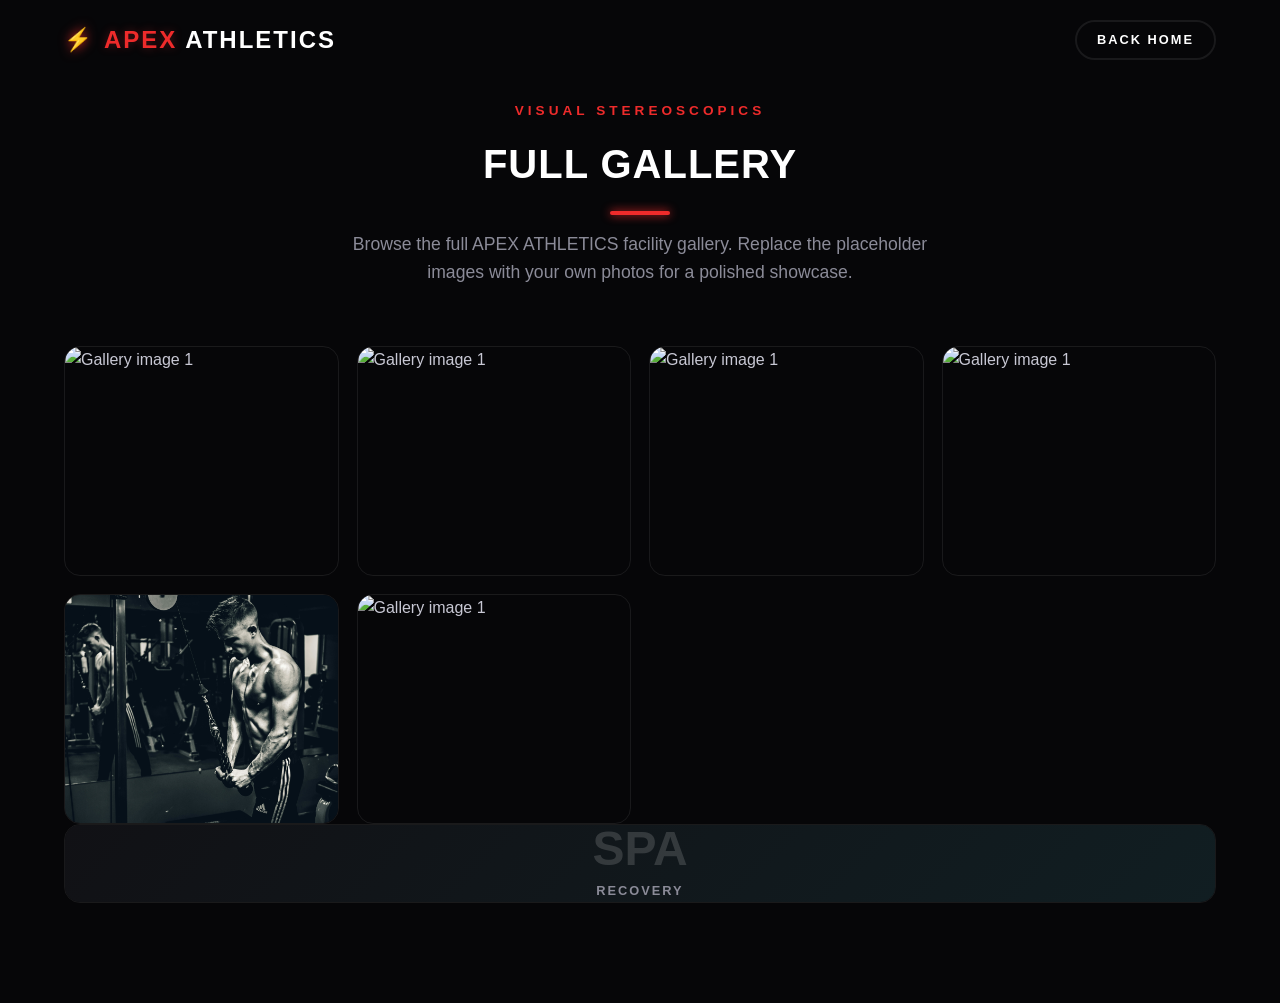
==== gallery.html @ 524a1953 "Add all project files to GitHub repo" ====
<!DOCTYPE html>
<html lang="en">
<head>
    <meta charset="UTF-8">
    <meta name="viewport" content="width=device-width, initial-scale=1.0">
    <title>APEX ATHLETICS | Gallery</title>
    <link rel="stylesheet" href="styles.css">
    <link rel="icon" type="image/png" sizes="32x32" href="assets/favicon.png">
    <link rel="icon" type="image/png" sizes="16x16" href="assets/favicon-16x16.png">
    <link rel="apple-touch-icon" href="assets/apple-touch-icon.png">
    <meta name="theme-color" content="#060608">
</head>
<body>
    <header class="main-header">
        <div class="container header-container">
            <a href="index.html" class="logo">
                <img src="assets/logo-square.png" alt="APEX ATHLETICS Logo" class="logo-img" onerror="this.style.display='none'">
                <span class="logo-icon">⚡</span>
                <span class="logo-text"><span class="logo-accent">APEX</span> ATHLETICS</span>
            </a>
            <div class="header-actions">
                <a href="index.html" class="btn btn-secondary btn-nav-cta">Back Home</a>
            </div>
        </div>
    </header>

    <main class="section gallery-section">
        <div class="container">
            <div class="section-header text-center">
                <span class="section-subtitle">VISUAL STEREOSCOPICS</span>
                <h1 class="section-title">FULL GALLERY</h1>
                <div class="title-bar"></div>
                <p class="section-desc">Browse the full APEX ATHLETICS facility gallery. Replace the placeholder images with your own photos for a polished showcase.</p>
            </div>

            <div class="gallery-preview-grid">
                <div class="gp-item scroll-reveal">
                    <img src="https://imgmediagumlet.lbb.in/media/2024/12/6769448b93355364d0389238_1734952075537.jpg" alt="Gallery image 1" class="gallery-img">
                    
                </div>
                <div class="gp-item scroll-reveal">
                    <img src="https://imgmediagumlet.lbb.in/media/2024/12/6769448b93355364d0389238_1734952075537.jpg" alt="Gallery image 1" class="gallery-img">
                    
                </div>
                <div class="gp-item scroll-reveal">
                    <img src="https://imgmediagumlet.lbb.in/media/2024/12/6769448b93355364d0389238_1734952075537.jpg" alt="Gallery image 1" class="gallery-img">
                    
                </div>
                <div class="gp-item scroll-reveal">
                    <img src="https://imgmediagumlet.lbb.in/media/2024/12/6769448b93355364d0389238_1734952075537.jpg" alt="Gallery image 1" class="gallery-img">
                    
                </div>

                <div class="gp-item gp-tall scroll-reveal">
                    <img src="daniel-apodaca-WdoQio6HPVA-unsplash.jpg" alt="Gallery image 2" class="gallery-img">
                    <div class="gallery-overlay">
                        <span class="gallery-cat">Strength Zone</span>
                        <h4 class="gallery-title">Iron Sanctuary</h4>
                    </div>
                </div>
                <!-- <div class="gp-item scroll-reveal">
                    <div class="gallery-graphic-fallback fitness-bg-gradient-1">
                        <div class="fallback-icon-text">
                            <span class="large-num">24/7</span>
                            <span>ACCESS</span>
                        </div>
                    </div> -->
                    <div class="gp-item scroll-reveal">
                    <img src="1" alt="Gallery image 1" class="gallery-img">
                    
                </div>
                    <div class="gallery-overlay">
                        <span class="gallery-cat">Cardio</span>
                        <h4 class="gallery-title">Endurance Deck</h4>
                    </div>
                </div>
                <div class="gp-item scroll-reveal">
                    <div class="gallery-graphic-fallback fitness-bg-gradient-2">
                        <div class="fallback-icon-text">
                            <span class="large-num">SPA</span>
                            <span>RECOVERY</span>
                        </div>
                    </div>
                    <div class="gallery-overlay">
                        <span class="gallery-cat">Recovery</span>
                        <h4 class="gallery-title">Cryo & Sauna</h4>
                    </div>
                </div>
            </div>
        </div>
    </main>

    <script src="script.js"></script>
</body>
</html>
---- styles.css ----
/* ==========================================================================
   APEX ATHLETICS - DESIGN SYSTEM & CSS VARIABLES
   ========================================================================== */

/* ---- DARK THEME (default) ---- */
:root {
    --font-heading: 'Montserrat', sans-serif;
    --font-body: 'Outfit', sans-serif;

    /* Brand accent (edit these two lines to retheme everything) */
    --primary-h: 0;
    --primary-s: 85%;
    --primary-l: 55%;
    --primary-color:  hsl(var(--primary-h), var(--primary-s), var(--primary-l));
    --primary-hover:  hsl(var(--primary-h), var(--primary-s), 45%);
    --primary-glow:   hsla(var(--primary-h), var(--primary-s), var(--primary-l), 0.35);

    --accent-color: hsl(45, 100%, 50%);

    /* Dark theme surfaces */
    --bg-main:        #060608;
    --bg-section-alt: #0b0b0e;
    --bg-card:        #111115;
    --bg-card-glass:  rgba(17, 17, 21, 0.75);
    --bg-nav:         rgba(6, 6, 8, 0.88);
    --border-color:   rgba(255, 255, 255, 0.08);
    --border-hover:   rgba(255, 56, 56, 0.3);

    /* Dark theme text */
    --text-primary:   #ffffff;
    --text-secondary: #c8c8d4;
    --text-muted:     #8b8b98;
    --text-dark:      #1e1e24;
    /* Legacy aliases kept for compatibility */
    --text-white:     var(--text-primary);
    --text-light:     var(--text-secondary);

    /* WhatsApp */
    --whatsapp-green: #25d366;
    --whatsapp-glow:  rgba(37, 211, 102, 0.35);

    /* Nav pill highlight */
    --nav-pill-bg:    rgba(255, 56, 56, 0.12);
    --nav-pill-text:  var(--primary-color);

    /* Layout tokens */
    --container-width:   1200px;
    --border-radius-lg:  16px;
    --border-radius-md:  8px;
    --border-radius-sm:  4px;
    --transition-smooth: all 0.4s cubic-bezier(0.25, 0.8, 0.25, 1);
    --transition-fast:   all 0.2s ease;
}

/* ---- LIGHT THEME ---- */
body.light-theme {
    --bg-main:        #f5f5f7;
    --bg-section-alt: #ececf0;
    --bg-card:        #ffffff;
    --bg-card-glass:  rgba(255, 255, 255, 0.85);
    --bg-nav:         rgba(245, 245, 247, 0.92);
    --border-color:   rgba(0, 0, 0, 0.09);
    --border-hover:   rgba(255, 56, 56, 0.35);

    --text-primary:   #0d0d14;
    --text-secondary: #2e2e3a;
    --text-muted:     #6b6b7e;
    --text-white:     #0d0d14;
    --text-light:     #2e2e3a;

    --nav-pill-bg:    rgba(255, 56, 56, 0.09);
    --nav-pill-text:  var(--primary-color);
}

/* ==========================================================================
   RESET & BASE STYLES
   ========================================================================== */
*, *::before, *::after {
    box-sizing: border-box;
    margin: 0;
    padding: 0;
}

html {
    scroll-behavior: smooth;
    font-size: 16px;
    background-color: var(--bg-main);
    color: var(--text-secondary);
    font-family: var(--font-body);
    transition: background-color 0.35s ease, color 0.35s ease;
}

body {
    overflow-x: hidden;
    line-height: 1.6;
}

a {
    color: inherit;
    text-decoration: none;
    transition: var(--transition-fast);
}

ul {
    list-style: none;
}

img, video {
    max-width: 100%;
    height: auto;
    display: block;
}

/* Scrollbar customization */
::-webkit-scrollbar {
    width: 10px;
}
::-webkit-scrollbar-track {
    background: var(--bg-main);
}
::-webkit-scrollbar-thumb {
    background: #22222a;
    border-radius: 5px;
    border: 2px solid var(--bg-main);
}
::-webkit-scrollbar-thumb:hover {
    background: var(--primary-color);
}

/* ==========================================================================
   REUSABLE UTILITIES & LAYOUTS
   ========================================================================== */
.container {
    width: 90%;
    max-width: var(--container-width);
    margin: 0 auto;
}

.section {
    padding: 100px 0;
    position: relative;
}

.section-header {
    margin-bottom: 60px;
}

.text-center {
    text-align: center;
}

.section-subtitle {
    font-family: var(--font-heading);
    font-size: 0.85rem;
    font-weight: 700;
    color: var(--primary-color);
    letter-spacing: 4px;
    text-transform: uppercase;
    display: block;
    margin-bottom: 10px;
}

.section-title {
    font-family: var(--font-heading);
    font-size: 2.5rem;
    font-weight: 800;
    color: var(--text-primary);
    text-transform: uppercase;
    letter-spacing: 1px;
}

.title-bar {
    width: 60px;
    height: 4px;
    background-color: var(--primary-color);
    margin: 15px auto;
    border-radius: var(--border-radius-sm);
    box-shadow: 0 0 10px var(--primary-color);
}

.section-desc {
    color: var(--text-muted);
    font-size: 1.1rem;
    max-width: 600px;
    margin: 0 auto;
}

.text-glow {
    color: var(--text-white);
    text-shadow: 0 0 15px var(--primary-glow);
    background: linear-gradient(90deg, #fff, var(--primary-color));
    -webkit-background-clip: text;
    -webkit-text-fill-color: transparent;
}

/* ==========================================================================
   BUTTONS & ANIMATION SYSTEM
   ========================================================================== */
.btn {
    display: inline-flex;
    align-items: center;
    justify-content: center;
    padding: 14px 32px;
    font-family: var(--font-heading);
    font-size: 0.9rem;
    font-weight: 700;
    text-transform: uppercase;
    letter-spacing: 2px;
    border-radius: var(--border-radius-sm);
    border: 2px solid transparent;
    cursor: pointer;
    position: relative;
    overflow: hidden;
    transition: var(--transition-smooth);
}

/* Primary Button Design */
.btn-primary {
    background: var(--primary-color);
    color: var(--text-white);
    border-color: var(--primary-color);
}

.btn-primary::before {
    content: '';
    position: absolute;
    top: 0;
    left: -100%;
    width: 100%;
    height: 100%;
    background: linear-gradient(90deg, transparent, rgba(255, 255, 255, 0.25), transparent);
    transition: var(--transition-smooth);
}

.btn-primary:hover::before {
    left: 100%;
    transition: 0.6s ease-in-out;
}

.btn-primary:hover {
    background: transparent;
    color: var(--primary-color);
    border-color: var(--primary-color);
    transform: translateY(-3px);
    box-shadow: 0 10px 20px rgba(255, 56, 56, 0.2);
}

/* Glowing Pulsate Animation Button */
.btn-glow {
    animation: button-pulse 2s infinite alternate;
}

@keyframes button-pulse {
    0% {
        box-shadow: 0 0 5px var(--primary-glow);
    }
    100% {
        box-shadow: 0 0 20px var(--primary-glow);
    }
}

.btn-glow:hover {
    animation: none;
    box-shadow: 0 0 25px var(--primary-color);
}

/* Secondary Button Design */
.btn-secondary {
    background: transparent;
    color: var(--text-white);
    border-color: var(--border-color);
}

.btn-secondary:hover {
    border-color: var(--primary-color);
    background-color: rgba(255, 56, 56, 0.05);
    color: var(--primary-color);
    transform: translateY(-3px);
}

/* WhatsApp Enquiry Button */
.btn-whatsapp {
    background: var(--whatsapp-green);
    color: var(--text-white);
    border-color: var(--whatsapp-green);
    width: 100%;
    box-shadow: 0 4px 12px rgba(37, 211, 102, 0.2);
}

.whatsapp-icon {
    width: 20px;
    height: 20px;
    margin-right: 10px;
    transition: transform 0.3s ease;
}

.btn-whatsapp:hover {
    background: transparent;
    color: var(--whatsapp-green);
    border-color: var(--whatsapp-green);
    transform: translateY(-3px);
    box-shadow: 0 8px 20px var(--whatsapp-glow);
}

.btn-whatsapp:hover .whatsapp-icon {
    transform: scale(1.2) rotate(15deg);
}

/* WhatsApp Button Pulsing highlight for Standard/Premium Card */
.btn-whatsapp-glow {
    position: relative;
}

.btn-whatsapp-glow::after {
    content: '';
    position: absolute;
    top: -2px;
    left: -2px;
    right: -2px;
    bottom: -2px;
    border: 2px solid var(--whatsapp-green);
    border-radius: var(--border-radius-sm);
    animation: whatsapp-ping 1.5s infinite ease-in-out;
    opacity: 0;
    pointer-events: none;
}

@keyframes whatsapp-ping {
    0% {
        transform: scale(1);
        opacity: 0.8;
    }
    100% {
        transform: scale(1.05, 1.15);
        opacity: 0;
    }
}

/* Submit Button Arrow Slide Effect */
.btn-submit {
    gap: 10px;
}

.submit-arrow {
    width: 18px;
    height: 18px;
    transition: transform 0.3s ease;
}

.btn-submit:hover .submit-arrow {
    transform: translateX(6px);
}

/* Scroll reveal class animations */
.scroll-reveal {
    opacity: 0;
    transform: translateY(40px);
    transition: opacity 0.8s ease, transform 0.8s ease;
}

.scroll-reveal.active {
    opacity: 1;
    transform: translateY(0);
}

/* ==========================================================================
   HEADER NAVIGATION — Redesigned
   ========================================================================== */
.main-header {
    position: fixed;
    top: 0; left: 0;
    width: 100%;
    z-index: 1000;
    padding: 14px 0;
    transition: var(--transition-smooth);
    background-color: transparent;
}

.main-header.scrolled {
    background-color: var(--bg-nav);
    backdrop-filter: blur(18px);
    -webkit-backdrop-filter: blur(18px);
    border-bottom: 1px solid var(--border-color);
    box-shadow: 0 4px 30px rgba(0,0,0,0.2);
    padding: 10px 0;
}

.header-container {
    display: flex;
    align-items: center;
    justify-content: space-between;
    gap: 16px;
}

/* --- Logo --- */
.logo {
    display: flex;
    align-items: center;
    gap: 10px;
    font-family: var(--font-heading);
    font-size: 1.3rem;
    font-weight: 800;
    color: var(--text-primary);
    letter-spacing: 1.5px;
    text-decoration: none;
    flex-shrink: 0;
}

.logo-img {
    width: 2.8rem;
    height: 2.8rem;
    object-fit: contain;
    border-radius: 0.8rem;
    background: rgba(255,255,255,0.04);
    border: 1px solid rgba(255,255,255,0.1);
    box-shadow: 0 12px 35px rgba(0, 0, 0, 0.18);
    padding: 0.3rem;
}

.logo-icon {
    font-size: 1.4rem;
    line-height: 1;
    filter: drop-shadow(0 0 6px var(--primary-color));
}

.logo-text {
    font-family: var(--font-heading);
    font-weight: 800;
    letter-spacing: 2px;
}

.logo-accent {
    color: var(--primary-color);
}

/* --- Nav List --- */
.nav-list {
    display: flex;
    align-items: center;
    gap: 4px;
    list-style: none;
}

.nav-link {
    font-family: var(--font-heading);
    font-size: 0.78rem;
    font-weight: 600;
    text-transform: uppercase;
    letter-spacing: 1px;
    color: var(--text-muted);
    padding: 7px 13px;
    border-radius: 20px;
    position: relative;
    transition: color 0.25s ease, background-color 0.25s ease;
}

.nav-link:hover {
    color: var(--text-primary);
    background-color: var(--border-color);
}

.nav-link.active {
    color: var(--nav-pill-text);
    background-color: var(--nav-pill-bg);
    font-weight: 700;
}

/* --- Right Action Buttons --- */
.header-actions {
    display: flex;
    align-items: center;
    gap: 10px;
    flex-shrink: 0;
}

.btn-nav-cta {
    padding: 8px 20px;
    font-size: 0.78rem;
    border-radius: 20px;
}

/* --- Theme Toggle --- */
.theme-toggle {
    width: 38px;
    height: 38px;
    border-radius: 50%;
    border: 1px solid var(--border-color);
    background: var(--bg-card);
    cursor: pointer;
    display: flex;
    align-items: center;
    justify-content: center;
    font-size: 1rem;
    transition: var(--transition-fast);
    flex-shrink: 0;
    position: relative;
    overflow: hidden;
}

.theme-toggle:hover {
    border-color: var(--primary-color);
    box-shadow: 0 0 10px var(--primary-glow);
    transform: rotate(20deg);
}

/* Show correct icon based on theme */
.theme-icon { position: absolute; transition: opacity 0.2s ease, transform 0.3s ease; }
.theme-icon-dark  { opacity: 1; transform: rotate(0deg); }
.theme-icon-light { opacity: 0; transform: rotate(-90deg); }

body.light-theme .theme-icon-dark  { opacity: 0; transform: rotate(90deg); }
body.light-theme .theme-icon-light { opacity: 1; transform: rotate(0deg); }

/* --- Mobile Burger --- */
.menu-toggle {
    display: none;
    background: transparent;
    border: none;
    cursor: pointer;
    flex-direction: column;
    justify-content: space-between;
    width: 26px;
    height: 18px;
    z-index: 1001;
    padding: 0;
}

.menu-toggle .bar {
    width: 100%;
    height: 2px;
    background-color: var(--text-primary);
    border-radius: 2px;
    transition: var(--transition-fast);
    display: block;
}

/* Overlay (mobile) */
.nav-overlay {
    display: none;
    position: fixed;
    inset: 0;
    background: rgba(0,0,0,0.5);
    backdrop-filter: blur(4px);
    z-index: 998;
    opacity: 0;
    transition: opacity 0.3s ease;
}

.nav-overlay.visible {
    opacity: 1;
}
.main-header {
    position: fixed;
    top: 0;
    left: 0;
    width: 100%;
    z-index: 1000;
    padding: 20px 0;
    transition: var(--transition-smooth);
    background-color: transparent;
    border-bottom: 1px solid transparent;
}

.main-header.scrolled {
    padding: 12px 0;
    background-color: rgba(6, 6, 8, 0.85);
    backdrop-filter: blur(15px);
    border-bottom: 1px solid var(--border-color);
    box-shadow: 0 4px 30px rgba(0, 0, 0, 0.3);
}

.header-container {
    display: flex;
    align-items: center;
    justify-content: space-between;
}

.logo {
    display: flex;
    align-items: center;
    gap: 10px;
    font-family: var(--font-heading);
    font-size: 1.5rem;
    font-weight: 800;
    color: var(--text-white);
    letter-spacing: 2px;
}

.logo-accent {
    color: var(--primary-color);
    text-shadow: 0 0 10px rgba(255, 56, 56, 0.3);
}

.nav-menu ul {
    display: flex;
    gap: 30px;
}

.nav-link {
    font-family: var(--font-heading);
    font-size: 0.85rem;
    font-weight: 600;
    text-transform: uppercase;
    letter-spacing: 1px;
    color: var(--text-muted);
    padding: 8px 0;
    position: relative;
}

.nav-link::after {
    content: '';
    position: absolute;
    bottom: 0;
    left: 0;
    width: 0;
    height: 2px;
    background-color: var(--primary-color);
    transition: var(--transition-fast);
}

.nav-link:hover, .nav-link.active {
    color: var(--text-white);
}

.nav-link:hover::after, .nav-link.active::after {
    width: 100%;
}

.header-actions {
    display: flex;
    align-items: center;
    gap: 15px;
}

.btn-nav-cta {
    padding: 8px 20px;
    font-size: 0.8rem;
}

/* Mobile Menu Toggle burger button */
.menu-toggle {
    display: none;
    background: transparent;
    border: none;
    cursor: pointer;
    flex-direction: column;
    justify-content: space-between;
    width: 24px;
    height: 18px;
    z-index: 1001;
}

.menu-toggle .bar {
    width: 100%;
    height: 2px;
    background-color: var(--text-white);
    transition: var(--transition-fast);
}

/* ==========================================================================
   HERO BANNER SECTION
   ========================================================================== */
.hero-section {
    height: 100vh;
    min-height: 700px;
    display: flex;
    align-items: center;
    position: relative;
    overflow: hidden;
}

.hero-bg-wrapper {
    position: absolute;
    top: 0;
    left: 0;
    width: 100%;
    height: 100%;
    z-index: -1;
}

.hero-bg-img, .hero-bg-video {
    width: 100%;
    height: 100%;
    object-fit: cover;
    transform: scale(1.05);
    animation: zoom-slow 20s infinite alternate;
}

@keyframes zoom-slow {
    0% { transform: scale(1); }
    100% { transform: scale(1.08); }
}

.hero-overlay {
    position: absolute;
    top: 0;
    left: 0;
    width: 100%;
    height: 100%;
    background: radial-gradient(circle at center, rgba(6,6,8,0.3) 0%, rgba(6,6,8,0.9) 80%);
}

.hero-container {
    position: relative;
    z-index: 10;
}

.hero-content {
    max-width: 700px;
}

.hero-tagline {
    font-family: var(--font-heading);
    font-size: 1rem;
    font-weight: 700;
    color: var(--primary-color);
    letter-spacing: 6px;
    display: block;
    margin-bottom: 20px;
}

.hero-title {
    font-family: var(--font-heading);
    font-size: 4.5rem;
    font-weight: 900;
    line-height: 1.1;
    color: var(--text-white);
    margin-bottom: 25px;
    letter-spacing: -1px;
}

.hero-description {
    font-size: 1.2rem;
    color: var(--text-muted);
    margin-bottom: 40px;
    line-height: 1.7;
    max-width: 600px;
}

.hero-ctas {
    display: flex;
    gap: 20px;
}

/* Mouse Scroll Down Animation */
.scroll-indicator {
    position: absolute;
    bottom: 40px;
    left: 50%;
    transform: translateX(-50%);
    display: flex;
    flex-direction: column;
    align-items: center;
    gap: 10px;
    color: var(--text-muted);
    font-size: 0.75rem;
    font-family: var(--font-heading);
    letter-spacing: 2px;
    text-transform: uppercase;
    cursor: pointer;
    transition: var(--transition-fast);
}

.scroll-indicator:hover {
    color: var(--text-white);
}

.scroll-indicator .mouse {
    width: 24px;
    height: 40px;
    border: 2px solid var(--text-muted);
    border-radius: 12px;
    display: flex;
    justify-content: center;
    padding-top: 6px;
}

.scroll-indicator .wheel {
    width: 4px;
    height: 8px;
    background-color: var(--primary-color);
    border-radius: 2px;
    animation: mouse-scroll 1.6s infinite;
}

@keyframes mouse-scroll {
    0% { transform: translateY(0); opacity: 1; }
    100% { transform: translateY(12px); opacity: 0; }
}

/* ==========================================================================
   WHY CHOOSE US SECTION
   ========================================================================== */
.about-grid {
    display: grid;
    grid-template-columns: repeat(3, 1fr);
    gap: 30px;
}

.about-card {
    background-color: var(--bg-card);
    border: 1px solid var(--border-color);
    border-radius: var(--border-radius-lg);
    padding: 50px 30px;
    text-align: center;
    position: relative;
    transition: var(--transition-smooth);
    z-index: 1;
}

.about-card::after {
    content: '';
    position: absolute;
    top: 0;
    left: 0;
    width: 100%;
    height: 100%;
    border-radius: var(--border-radius-lg);
    border: 2px solid var(--primary-color);
    opacity: 0;
    transition: var(--transition-smooth);
    z-index: -1;
    pointer-events: none;
}

.about-card:hover {
    transform: translateY(-10px);
    box-shadow: 0 15px 40px rgba(0, 0, 0, 0.4);
    border-color: transparent;
}

.about-card:hover::after {
    opacity: 1;
    box-shadow: 0 0 25px rgba(255, 56, 56, 0.15);
}

.card-icon-wrapper {
    width: 70px;
    height: 70px;
    border-radius: 50%;
    background-color: rgba(255, 56, 56, 0.1);
    color: var(--primary-color);
    display: flex;
    align-items: center;
    justify-content: center;
    margin: 0 auto 30px auto;
    transition: var(--transition-smooth);
}

.about-card:hover .card-icon-wrapper {
    background-color: var(--primary-color);
    color: var(--text-white);
    transform: rotateY(180deg);
}

.card-icon {
    width: 32px;
    height: 32px;
}

.card-title {
    font-family: var(--font-heading);
    font-size: 1.4rem;
    font-weight: 700;
    color: var(--text-white);
    margin-bottom: 15px;
}

.card-text {
    color: var(--text-muted);
    font-size: 0.95rem;
    line-height: 1.6;
}

/* Highlighted Center Card Customization */
.highlight-card {
    background: linear-gradient(135deg, var(--bg-card) 0%, rgba(255, 56, 56, 0.03) 100%);
    border-color: rgba(255, 56, 56, 0.15);
}

/* ==========================================================================
   MEMBERSHIP PLANS SECTION
   ========================================================================== */
.plans-grid {
    display: grid;
    grid-template-columns: repeat(3, 1fr);
    gap: 30px;
    align-items: stretch;
}

.plan-card {
    background-color: var(--bg-card-glass);
    border: 1px solid var(--border-color);
    border-radius: var(--border-radius-lg);
    padding: 50px 40px;
    display: flex;
    flex-direction: column;
    justify-content: space-between;
    position: relative;
    transition: var(--transition-smooth);
    backdrop-filter: blur(10px);
}

.plan-card:hover {
    transform: translateY(-8px);
    border-color: var(--border-hover);
    box-shadow: 0 20px 40px rgba(0, 0, 0, 0.5), 0 0 30px rgba(255, 56, 56, 0.05);
}

/* Featured / Highlighted Plan Card styling */
.featured-card {
    background: linear-gradient(180deg, rgba(255, 56, 56, 0.04) 0%, rgba(17, 17, 21, 0.9) 100%);
    border: 2px solid var(--primary-color);
    transform: scale(1.03);
    z-index: 10;
}

.featured-card:hover {
    transform: scale(1.03) translateY(-8px);
    box-shadow: 0 20px 40px rgba(0, 0, 0, 0.6), 0 0 35px rgba(255, 56, 56, 0.15);
}

.plan-badge {
    position: absolute;
    top: -15px;
    left: 50%;
    transform: translateX(-50%);
    background: var(--accent-color);
    color: var(--text-dark);
    font-family: var(--font-heading);
    font-size: 0.75rem;
    font-weight: 800;
    padding: 6px 18px;
    border-radius: 20px;
    letter-spacing: 2px;
}

.plan-header {
    margin-bottom: 35px;
}

.plan-tier {
    font-family: var(--font-heading);
    font-size: 1.1rem;
    font-weight: 700;
    letter-spacing: 2px;
    color: var(--text-muted);
    text-transform: uppercase;
    display: block;
    margin-bottom: 15px;
}

.featured-card .plan-tier {
    color: var(--primary-color);
}

.plan-price {
    display: flex;
    align-items: baseline;
}

.plan-price .currency {
    font-family: var(--font-heading);
    font-size: 1.8rem;
    font-weight: 800;
    color: var(--text-white);
    align-self: flex-start;
    margin-top: 5px;
}

.plan-price .amount {
    font-family: var(--font-heading);
    font-size: 4rem;
    font-weight: 900;
    color: var(--text-white);
    line-height: 1;
}

.plan-price .period {
    color: var(--text-muted);
    font-size: 0.95rem;
    margin-left: 5px;
}

.plan-features {
    margin-bottom: 40px;
    flex-grow: 1;
}

.plan-features ul {
    display: flex;
    flex-direction: column;
    gap: 15px;
}

.plan-features li {
    font-size: 0.95rem;
    display: flex;
    align-items: center;
    color: var(--text-light);
}

.plan-features li.muted {
    color: var(--text-muted);
    text-decoration: line-through;
    opacity: 0.6;
}

.check-icon {
    color: #4cd137;
    margin-right: 12px;
    font-weight: bold;
}

.cross-icon {
    color: var(--primary-color);
    margin-right: 12px;
    font-weight: bold;
}

/* ==========================================================================
   TRAINING VIDEO SECTION
   ========================================================================== */
.video-container {
    max-width: 900px;
    margin: 0 auto;
    border-radius: var(--border-radius-lg);
    overflow: hidden;
    box-shadow: 0 20px 45px rgba(0, 0, 0, 0.6);
    border: 1px solid var(--border-color);
}

.video-preview-wrapper {
    position: relative;
    width: 100%;
    aspect-ratio: 16/9;
    background-color: #000;
}

.video-thumbnail {
    width: 100%;
    height: 100%;
    object-fit: cover;
    transition: transform 0.5s ease;
}

.video-preview-wrapper:hover .video-thumbnail {
    transform: scale(1.02);
}

.video-overlay-play {
    position: absolute;
    top: 0;
    left: 0;
    width: 100%;
    height: 100%;
    background: rgba(6, 6, 8, 0.65);
    display: flex;
    flex-direction: column;
    align-items: center;
    justify-content: center;
    z-index: 10;
    text-align: center;
    padding: 20px;
    transition: opacity 0.4s ease;
}

.play-btn {
    width: 80px;
    height: 80px;
    border-radius: 50%;
    background: var(--primary-color);
    border: none;
    cursor: pointer;
    display: flex;
    align-items: center;
    justify-content: center;
    margin-bottom: 20px;
    box-shadow: 0 0 30px var(--primary-glow);
    transition: var(--transition-smooth);
    position: relative;
}

.play-btn::before {
    content: '';
    position: absolute;
    top: -10px;
    left: -10px;
    right: -10px;
    bottom: -10px;
    border: 2px solid var(--primary-color);
    border-radius: 50%;
    animation: play-pulse 2s infinite;
}

@keyframes play-pulse {
    0% { transform: scale(1); opacity: 0.8; }
    100% { transform: scale(1.3); opacity: 0; }
}

.play-btn:hover {
    transform: scale(1.1);
    background: var(--text-white);
    box-shadow: 0 0 40px var(--text-white);
}

.play-btn:hover::before {
    border-color: var(--text-white);
}

.play-triangle {
    width: 0;
    height: 0;
    border-top: 10px solid transparent;
    border-bottom: 10px solid transparent;
    border-left: 18px solid var(--text-white);
    margin-left: 6px;
    transition: var(--transition-fast);
}

.play-btn:hover .play-triangle {
    border-left-color: var(--primary-color);
}

.video-overlay-play h3 {
    font-family: var(--font-heading);
    font-size: 1.5rem;
    font-weight: 800;
    color: var(--text-white);
    letter-spacing: 2px;
    margin-bottom: 5px;
}

.video-overlay-play p {
    color: var(--text-muted);
    font-size: 0.9rem;
    text-transform: uppercase;
    letter-spacing: 1px;
}

.main-video-element {
    position: absolute;
    top: 0;
    left: 0;
    width: 100%;
    height: 100%;
    z-index: 20;
    object-fit: cover;
}

/* ==========================================================================
   TRAINERS SECTION
   ========================================================================== */
.trainers-grid {
    display: grid;
    grid-template-columns: repeat(3, 1fr);
    gap: 30px;
}

.trainer-card {
    background-color: var(--bg-card);
    border: 1px solid var(--border-color);
    border-radius: var(--border-radius-lg);
    overflow: hidden;
    transition: var(--transition-smooth);
}

.trainer-card:hover {
    transform: translateY(-8px);
    border-color: var(--border-hover);
    box-shadow: 0 15px 40px rgba(0, 0, 0, 0.4);
}

.trainer-img-wrapper {
    width: 100%;
    aspect-ratio: 4/5;
    position: relative;
    overflow: hidden;
    background-color: #0b0b0d;
}

.trainer-img {
    width: 100%;
    height: 100%;
    object-fit: cover;
    transition: transform 0.5s ease;
}

.trainer-card:hover .trainer-img {
    transform: scale(1.05);
}

/* Custom placeholder styles when image doesn't exist */
.placeholder-img-wrapper {
    display: flex;
    align-items: center;
    justify-content: center;
}

.avatar-gradient {
    width: 100%;
    height: 100%;
    background: radial-gradient(circle at bottom right, #241416 0%, #0d0d12 100%);
    display: flex;
    align-items: center;
    justify-content: center;
}

.placeholder-initials {
    font-family: var(--font-heading);
    font-size: 4rem;
    font-weight: 800;
    color: rgba(255, 56, 56, 0.35);
    text-shadow: 0 0 20px rgba(255, 56, 56, 0.15);
}

/* Trainer Social Overlays */
.trainer-socials {
    position: absolute;
    bottom: -50px;
    left: 0;
    width: 100%;
    background: linear-gradient(0deg, rgba(6, 6, 8, 0.95) 0%, rgba(6, 6, 8, 0) 100%);
    display: flex;
    justify-content: center;
    gap: 15px;
    padding: 20px 0;
    transition: bottom 0.4s cubic-bezier(0.25, 0.8, 0.25, 1);
}

.trainer-card:hover .trainer-socials {
    bottom: 0;
}

.trainer-socials a {
    width: 40px;
    height: 40px;
    border-radius: 50%;
    background-color: rgba(255, 255, 255, 0.08);
    display: flex;
    align-items: center;
    justify-content: center;
    color: var(--text-white);
    transition: var(--transition-fast);
}

.trainer-socials a:hover {
    background-color: var(--primary-color);
    box-shadow: 0 0 12px var(--primary-color);
    transform: translateY(-3px);
}

.soc-icon {
    width: 18px;
    height: 18px;
}

.trainer-info {
    padding: 30px;
}

.trainer-role {
    font-family: var(--font-heading);
    font-size: 0.75rem;
    font-weight: 700;
    color: var(--primary-color);
    letter-spacing: 2px;
    display: block;
    margin-bottom: 8px;
}

.trainer-name {
    font-family: var(--font-heading);
    font-size: 1.35rem;
    font-weight: 800;
    color: var(--text-white);
    margin-bottom: 12px;
}

.trainer-bio {
    color: var(--text-muted);
    font-size: 0.9rem;
    line-height: 1.5;
}

/* ==========================================================================
   GALLERY SECTION
   ========================================================================== */

.gallery-preview-grid,
.gallery-grid {
    display: grid;
    grid-template-columns: repeat(auto-fit, minmax(220px, 1fr));
    grid-auto-rows: 230px;
    gap: 18px;
    grid-auto-flow: dense;
}

.grid-col-2 {
    grid-column: span 2;
}

.gallery-item,
.gp-item {
    position: relative;
    border-radius: var(--border-radius-lg);
    overflow: hidden;
    border: 1px solid var(--border-color);
    cursor: pointer;
}

.gallery-img {
    width: 100%;
    height: 100%;
    object-fit: cover;
    transition: transform 0.6s ease;
}

.gallery-graphic-fallback {
    width: 100%;
    height: 100%;
    display: flex;
    align-items: center;
    justify-content: center;
    text-align: center;
    transition: transform 0.6s ease;
}

.fitness-bg-gradient-1 {
    background: linear-gradient(135deg, #111115 0%, #201115 100%);
}

.fitness-bg-gradient-2 {
    background: linear-gradient(135deg, #111115 0%, #111e22 100%);
}

.fallback-icon-text {
    display: flex;
    flex-direction: column;
    gap: 8px;
}

.fallback-icon-text .large-num {
    font-family: var(--font-heading);
    font-size: 3rem;
    font-weight: 900;
    color: rgba(255, 255, 255, 0.15);
    line-height: 1;
}

.fallback-icon-text span:not(.large-num) {
    font-family: var(--font-heading);
    font-size: 0.8rem;
    font-weight: 700;
    color: var(--text-muted);
    letter-spacing: 2px;
}

.gallery-overlay {
    position: absolute;
    top: 0;
    left: 0;
    width: 100%;
    height: 100%;
    background: linear-gradient(0deg, rgba(6, 6, 8, 0.8) 0%, rgba(6, 6, 8, 0.1) 100%);
    opacity: 0;
    display: flex;
    flex-direction: column;
    justify-content: flex-end;
    padding: 25px;
    transition: opacity 0.4s ease;
}

.gallery-item:hover .gallery-overlay,
.gp-item:hover .gallery-overlay {
    opacity: 1;
}

.gallery-item:hover .gallery-img, 
.gallery-item:hover .gallery-graphic-fallback,
.gp-item:hover .gallery-img,
.gp-item:hover .gallery-graphic-fallback {
    transform: scale(1.05);
}

.gallery-cat {
    font-family: var(--font-heading);
    font-size: 0.75rem;
    font-weight: 700;
    color: var(--primary-color);
    letter-spacing: 2px;
    margin-bottom: 5px;
}

.gallery-title {
    font-family: var(--font-heading);
    font-size: 1.2rem;
    font-weight: 800;
    color: var(--text-white);
}

/* ==========================================================================
   COMMENTS SLIDER (SLIDEBAR) SECTION
   ========================================================================== */
.reviews-slider-outer {
    max-width: 800px;
    margin: 0 auto;
    position: relative;
    padding: 0 40px;
}

.slider-container {
    position: relative;
    min-height: 320px;
    overflow: hidden;
}

.review-slide {
    position: absolute;
    top: 0;
    left: 0;
    width: 100%;
    opacity: 0;
    transform: scale(0.96) translateX(30px);
    transition: opacity 0.5s ease, transform 0.5s ease;
    z-index: 1;
    pointer-events: none;
}

.review-slide.active-slide {
    opacity: 1;
    transform: scale(1) translateX(0);
    position: relative;
    z-index: 2;
    pointer-events: auto;
}

.review-card {
    background-color: var(--bg-card);
    border: 1px solid var(--border-color);
    border-radius: var(--border-radius-lg);
    padding: 40px 50px;
    box-shadow: 0 10px 30px rgba(0, 0, 0, 0.3);
}

.rating-stars {
    color: var(--accent-color);
    font-size: 1.2rem;
    margin-bottom: 20px;
    letter-spacing: 2px;
}

.review-comment {
    font-size: 1.15rem;
    line-height: 1.7;
    color: var(--text-light);
    font-style: italic;
    margin-bottom: 30px;
}

.review-user {
    display: flex;
    align-items: center;
    gap: 15px;
}

.user-avatar-circle {
    width: 50px;
    height: 50px;
    border-radius: 50%;
    background-color: rgba(255, 56, 56, 0.15);
    color: var(--primary-color);
    font-family: var(--font-heading);
    font-size: 1.1rem;
    font-weight: 700;
    display: flex;
    align-items: center;
    justify-content: center;
    border: 1px solid rgba(255, 56, 56, 0.3);
}

.user-info .user-name {
    font-family: var(--font-heading);
    font-size: 1rem;
    font-weight: 700;
    color: var(--text-white);
}

.user-info .user-tier {
    font-size: 0.8rem;
    color: var(--text-muted);
}

/* Slider Controls */
.slider-controls {
    display: flex;
    align-items: center;
    justify-content: space-between;
    margin-top: 30px;
}

.slider-arrow {
    background: transparent;
    border: 1px solid var(--border-color);
    width: 44px;
    height: 44px;
    border-radius: 50%;
    cursor: pointer;
    color: var(--text-muted);
    display: flex;
    align-items: center;
    justify-content: center;
    transition: var(--transition-fast);
}

.slider-arrow svg {
    width: 20px;
    height: 20px;
}

.slider-arrow:hover {
    color: var(--text-white);
    border-color: var(--primary-color);
    background-color: rgba(255, 56, 56, 0.05);
    transform: scale(1.05);
}

.slider-dots {
    display: flex;
    gap: 8px;
}

.dot {
    width: 8px;
    height: 8px;
    border-radius: 50%;
    background-color: var(--border-color);
    cursor: pointer;
    transition: var(--transition-fast);
}

.dot:hover {
    background-color: var(--text-muted);
}

.dot.active-dot {
    background-color: var(--primary-color);
    width: 24px;
    border-radius: 4px;
}

/* ==========================================================================
   CONTACT SECTION
   ========================================================================== */
.contact-grid {
    display: grid;
    grid-template-columns: 1fr 1.2fr;
    gap: 50px;
    align-items: start;
}

.contact-subheading {
    font-family: var(--font-heading);
    font-size: 1.6rem;
    font-weight: 800;
    color: var(--text-white);
    margin-bottom: 15px;
    letter-spacing: 1px;
}

.contact-text-lead {
    color: var(--text-muted);
    font-size: 1rem;
    margin-bottom: 40px;
}

.info-list {
    display: flex;
    flex-direction: column;
    gap: 25px;
    margin-bottom: 40px;
}

.info-item {
    display: flex;
    align-items: center;
    gap: 20px;
}

.info-icon-circle {
    width: 50px;
    height: 50px;
    border-radius: 50%;
    background-color: rgba(255, 255, 255, 0.04);
    border: 1px solid var(--border-color);
    color: var(--primary-color);
    display: flex;
    align-items: center;
    justify-content: center;
}

.info-icon {
    width: 20px;
    height: 20px;
}

.info-text span {
    display: block;
    font-size: 0.8rem;
    color: var(--text-muted);
    text-transform: uppercase;
    letter-spacing: 1px;
}

.info-text strong {
    font-size: 1.1rem;
    color: var(--text-white);
}

/* Hours Card Overlay */
.hours-card {
    background-color: rgba(255, 255, 255, 0.02);
    border: 1px solid var(--border-color);
    border-radius: var(--border-radius-lg);
    padding: 30px;
}

.hours-card h4 {
    font-family: var(--font-heading);
    font-size: 0.9rem;
    font-weight: 700;
    color: var(--primary-color);
    letter-spacing: 2px;
    margin-bottom: 20px;
}

.hours-card li {
    display: flex;
    justify-content: space-between;
    font-size: 0.95rem;
    padding: 8px 0;
    border-bottom: 1px solid rgba(255, 255, 255, 0.04);
}

.hours-card li:last-child {
    border-bottom: none;
}

.hours-card li span:last-child {
    font-weight: 700;
    color: var(--text-white);
}

/* Form Styles */
.contact-form-wrapper {
    background-color: var(--bg-card);
    border: 1px solid var(--border-color);
    border-radius: var(--border-radius-lg);
    padding: 40px;
    position: relative;
    min-height: 480px;
}

.form-group-row {
    display: grid;
    grid-template-columns: 1fr 1fr;
    gap: 20px;
}

.form-group {
    margin-bottom: 25px;
    position: relative;
}

.form-group label {
    display: block;
    font-family: var(--font-heading);
    font-size: 0.75rem;
    font-weight: 700;
    color: var(--text-muted);
    text-transform: uppercase;
    letter-spacing: 1.5px;
    margin-bottom: 8px;
}

.form-group input, 
.form-group select, 
.form-group textarea {
    width: 100%;
    padding: 14px 16px;
    background-color: #0b0b0d;
    border: 1px solid var(--border-color);
    border-radius: var(--border-radius-md);
    color: var(--text-white);
    font-family: var(--font-body);
    font-size: 0.95rem;
    transition: var(--transition-fast);
}

/* Form element focus line animation */
.focus-border {
    position: absolute;
    bottom: 0;
    left: 50%;
    width: 0;
    height: 2px;
    background-color: var(--primary-color);
    transition: var(--transition-smooth);
}

.form-group input:focus ~ .focus-border, 
.form-group select:focus ~ .focus-border, 
.form-group textarea:focus ~ .focus-border {
    width: 100%;
    left: 0;
}

.form-group input:focus, 
.form-group select:focus, 
.form-group textarea:focus {
    outline: none;
    border-color: rgba(255, 56, 56, 0.4);
    box-shadow: 0 4px 15px rgba(255, 56, 56, 0.05);
}

/* Contact method radios */
.contact-methods {
    display: flex;
    gap: 12px;
    align-items: center;
    flex-wrap: wrap;
}
.contact-option {
    display: inline-flex;
    align-items: center;
    gap: 8px;
    padding: 8px 10px;
    border-radius: 8px;
    background: rgba(255,255,255,0.02);
    border: 1px solid rgba(255,255,255,0.03);
    color: var(--text-secondary);
    font-weight: 700;
}
.contact-option input[type="radio"] {
    width: 16px;
    height: 16px;
}

/* Success Dialogue Overlay */
.form-success-message {
    position: absolute;
    top: 0;
    left: 0;
    width: 100%;
    height: 100%;
    border-radius: var(--border-radius-lg);
    background-color: var(--bg-card);
    display: flex;
    flex-direction: column;
    align-items: center;
    justify-content: center;
    text-align: center;
    padding: 40px;
    z-index: 15;
    animation: fade-in 0.4s ease;
}

.success-icon-circle {
    width: 80px;
    height: 80px;
    border-radius: 50%;
    background-color: rgba(76, 209, 55, 0.1);
    color: #4cd137;
    display: flex;
    align-items: center;
    justify-content: center;
    margin-bottom: 25px;
    border: 2px solid rgba(76, 209, 55, 0.2);
}

.success-check-icon {
    width: 36px;
    height: 36px;
}

.form-success-message h3 {
    font-family: var(--font-heading);
    font-size: 1.6rem;
    font-weight: 800;
    color: var(--text-white);
    letter-spacing: 1px;
    margin-bottom: 10px;
}

.form-success-message p {
    color: var(--text-muted);
    margin-bottom: 30px;
    max-width: 320px;
}

@keyframes fade-in {
    from { opacity: 0; transform: scale(0.97); }
    to { opacity: 1; transform: scale(1); }
}

/* ==========================================================================
   FOOTER STYLING
   ========================================================================== */
.main-footer {
    background-color: #030304;
    border-top: 1px solid var(--border-color);
    padding: 80px 0 0 0;
}

.footer-container {
    display: grid;
    grid-template-columns: 1fr 1.8fr;
    gap: 60px;
    margin-bottom: 60px;
}

.footer-links-grid {
    display: grid;
    grid-template-columns: repeat(3, 1fr);
    gap: 40px;
}

.footer-logo {
    margin-bottom: 20px;
    display: inline-block;
}

.footer-tagline {
    color: var(--text-muted);
    font-size: 0.95rem;
    margin-bottom: 25px;
    line-height: 1.6;
}

.footer-social-row {
    display: flex;
    gap: 12px;
}

.footer-social-row a {
    width: 36px;
    height: 36px;
    border-radius: 50%;
    background-color: rgba(255, 255, 255, 0.04);
    border: 1px solid var(--border-color);
    display: flex;
    align-items: center;
    justify-content: center;
    color: var(--text-muted);
    transition: var(--transition-fast);
}

.footer-social-row a:hover {
    color: var(--text-white);
    background-color: var(--primary-color);
    border-color: var(--primary-color);
    transform: translateY(-2px);
    box-shadow: 0 0 10px var(--primary-glow);
}

.footer-col h4 {
    font-family: var(--font-heading);
    font-size: 0.85rem;
    font-weight: 700;
    color: var(--text-white);
    letter-spacing: 2px;
    text-transform: uppercase;
    margin-bottom: 25px;
    position: relative;
}

.footer-col h4::after {
    content: '';
    position: absolute;
    bottom: -8px;
    left: 0;
    width: 25px;
    height: 2px;
    background-color: var(--primary-color);
}

.footer-col ul {
    display: flex;
    flex-direction: column;
    gap: 12px;
}

.footer-col a {
    color: var(--text-muted);
    font-size: 0.9rem;
}

.footer-col a:hover {
    color: var(--primary-color);
    padding-left: 4px;
}

.footer-bottom {
    border-top: 1px solid rgba(255, 255, 255, 0.03);
    padding: 30px 0;
}

.footer-bottom-container {
    display: flex;
    justify-content: space-between;
    align-items: center;
    font-size: 0.8rem;
    color: var(--text-muted);
}

.admin-editable-note {
    color: var(--primary-color);
    opacity: 0.6;
}

/* ==========================================================================
   MEDIA QUERIES (MOBILE RESPONSIVENESS)
   ========================================================================== */
/* Custom Select Arrow */
.form-group select {
    appearance: none;
    -webkit-appearance: none;
    background-image: url("data:image/svg+xml,%3Csvg xmlns='http://www.w3.org/2000/svg' width='12' height='12' viewBox='0 0 24 24' fill='none' stroke='%238b8b98' stroke-width='2'%3E%3Cpolyline points='6 9 12 15 18 9'/%3E%3C/svg%3E");
    background-repeat: no-repeat;
    background-position: right 16px center;
    padding-right: 40px;
    cursor: pointer;
}

.form-group select option {
    background-color: #0b0b0d;
    color: var(--text-light);
}

/* ==========================================================================
   MEDIA QUERIES (MOBILE RESPONSIVENESS)
   ========================================================================== */
@media (max-width: 1024px) {
    .section {
        padding: 80px 0;
    }
    
    .hero-title {
        font-size: 3.5rem;
    }
    
    .about-grid, .plans-grid, .trainers-grid {
        grid-template-columns: repeat(2, 1fr);
        gap: 25px;
    }
    
    .featured-card {
        transform: scale(1);
    }
    
    .featured-card:hover {
        transform: translateY(-8px);
    }
    
    .gallery-grid {
        grid-template-columns: repeat(2, 1fr);
        grid-auto-rows: 240px;
    }
    
    .footer-container {
        grid-template-columns: 1fr;
        gap: 40px;
    }
    
    .footer-links-grid {
        grid-template-columns: repeat(3, 1fr);
    }
}

@media (max-width: 768px) {
    /* Header menu mobile layout toggle */
    .menu-toggle {
        display: flex;
    }
    
    .nav-menu {
        position: fixed;
        top: 0;
        right: -100%;
        width: 80%;
        max-width: 320px;
        height: 100vh;
        background-color: #0b0b0e;
        border-left: 1px solid var(--border-color);
        padding: 100px 40px;
        z-index: 999;
        transition: var(--transition-smooth);
    }
    
    .nav-menu.active {
        right: 0;
    }
    
    .nav-menu ul {
        flex-direction: column;
        gap: 25px;
    }
    
    .nav-link {
        font-size: 1.1rem;
    }
    
    /* Menu icon animation */
    .menu-toggle.active .bar:nth-child(1) {
        transform: translateY(8px) rotate(45deg);
    }
    .menu-toggle.active .bar:nth-child(2) {
        opacity: 0;
    }
    .menu-toggle.active .bar:nth-child(3) {
        transform: translateY(-8px) rotate(-45deg);
    }
    
    .hero-title {
        font-size: 2.8rem;
    }
    
    .hero-description {
        font-size: 1.1rem;
    }
    
    .about-grid, .plans-grid, .trainers-grid {
        grid-template-columns: 1fr;
        gap: 30px;
    }
    
    .contact-grid {
        grid-template-columns: 1fr;
        gap: 40px;
    }
    
    .form-group-row {
        grid-template-columns: 1fr;
        gap: 0;
    }
    
    .footer-bottom-container {
        flex-direction: column;
        gap: 15px;
        text-align: center;
    }
    
    .reviews-slider-outer {
        padding: 0 10px;
    }
    
    .review-card {
        padding: 30px;
    }
    
    .slider-arrow {
        display: none;
    }
    
    .slider-controls {
        justify-content: center;
    }
}

@media (max-width: 480px) {
    .hero-title {
        font-size: 2.2rem;
    }
    
    .hero-ctas {
        flex-direction: column;
        gap: 12px;
    }
    
    .btn {
        width: 100%;
    }
    
    .gallery-grid {
        grid-template-columns: 1fr;
    }
    
    .grid-col-2 {
        grid-column: span 1;
    }
    
    .footer-container {
        grid-template-columns: 1fr;
    }
    
    .footer-links-grid {
        grid-template-columns: 1fr;
        gap: 25px;
    }
}
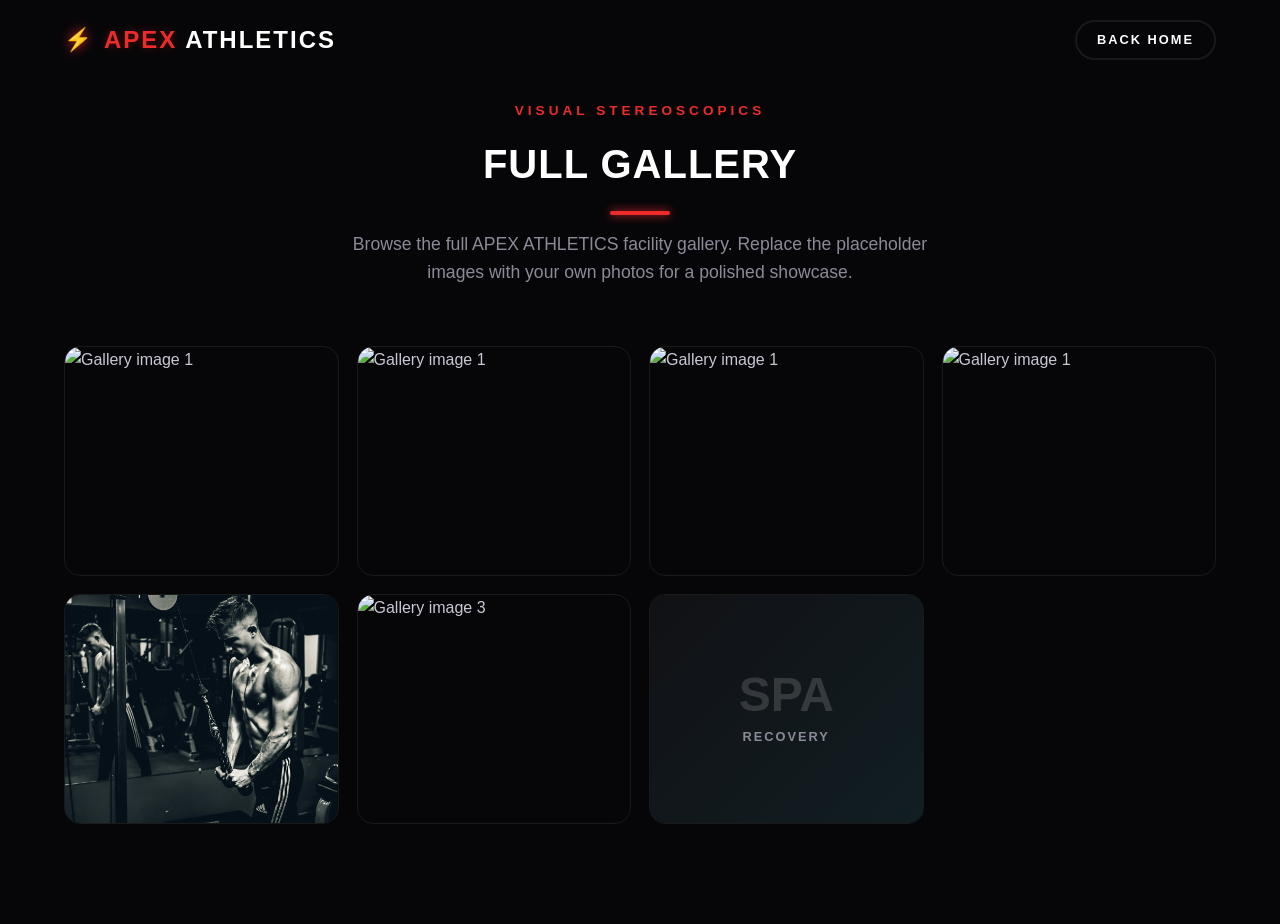
==== commit 6fa3d066: "Fix favicon, correct gallery markup, finalize mobile responsive updates" ====
--- a/gallery.html
+++ b/gallery.html
@@ -58,17 +58,8 @@
                         <h4 class="gallery-title">Iron Sanctuary</h4>
                     </div>
                 </div>
-                <!-- <div class="gp-item scroll-reveal">
-                    <div class="gallery-graphic-fallback fitness-bg-gradient-1">
-                        <div class="fallback-icon-text">
-                            <span class="large-num">24/7</span>
-                            <span>ACCESS</span>
-                        </div>
-                    </div> -->
-                    <div class="gp-item scroll-reveal">
-                    <img src="1" alt="Gallery image 1" class="gallery-img">
-                    
-                </div>
+                <div class="gp-item scroll-reveal">
+                    <img src="https://images.unsplash.com/photo-1517836357463-d25dfeac3438?auto=format&fit=crop&w=800&q=80" alt="Gallery image 3" class="gallery-img">
                     <div class="gallery-overlay">
                         <span class="gallery-cat">Cardio</span>
                         <h4 class="gallery-title">Endurance Deck</h4>
--- a/styles.css
+++ b/styles.css
@@ -1962,7 +1962,8 @@
         transform: translateY(-8px);
     }
     
-    .gallery-grid {
+    .gallery-grid,
+    .gallery-preview-grid {
         grid-template-columns: repeat(2, 1fr);
         grid-auto-rows: 240px;
     }
@@ -1987,56 +1988,74 @@
         position: fixed;
         top: 0;
         right: -100%;
-        width: 80%;
-        max-width: 320px;
+        width: min(320px, 80vw);
         height: 100vh;
-        background-color: #0b0b0e;
-        border-left: 1px solid var(--border-color);
-        padding: 100px 40px;
+        background-color: rgba(6, 6, 8, 0.98);
+        border-left: 1px solid rgba(255,255,255,0.08);
+        padding: 100px 24px;
         z-index: 999;
         transition: var(--transition-smooth);
+        box-shadow: -16px 0 40px rgba(0,0,0,0.35);
     }
     
     .nav-menu.active {
         right: 0;
     }
+
+    .nav-menu.active .nav-overlay {
+        display: block;
+        opacity: 1;
+    }
     
     .nav-menu ul {
         flex-direction: column;
-        gap: 25px;
+        gap: 24px;
     }
     
     .nav-link {
-        font-size: 1.1rem;
-    }
-    
-    /* Menu icon animation */
-    .menu-toggle.active .bar:nth-child(1) {
-        transform: translateY(8px) rotate(45deg);
-    }
-    .menu-toggle.active .bar:nth-child(2) {
-        opacity: 0;
-    }
-    .menu-toggle.active .bar:nth-child(3) {
-        transform: translateY(-8px) rotate(-45deg);
+        font-size: 1.05rem;
+        color: var(--text-white);
+    }
+    
+    .nav-link::after {
+        display: none;
+    }
+    
+    .header-actions {
+        gap: 10px;
     }
     
     .hero-title {
-        font-size: 2.8rem;
+        font-size: 2.4rem;
     }
     
     .hero-description {
-        font-size: 1.1rem;
+        font-size: 1rem;
+        max-width: 100%;
+    }
+
+    .hero-section {
+        min-height: 80vh;
+    }
+    
+    .hero-ctas {
+        flex-direction: column;
+        gap: 14px;
     }
     
     .about-grid, .plans-grid, .trainers-grid {
         grid-template-columns: 1fr;
-        gap: 30px;
+        gap: 28px;
     }
     
     .contact-grid {
         grid-template-columns: 1fr;
-        gap: 40px;
+        gap: 34px;
+    }
+    
+    .gallery-preview-grid {
+        grid-template-columns: 1fr;
+        grid-auto-rows: auto;
     }
     
     .form-group-row {
@@ -2069,7 +2088,11 @@
 
 @media (max-width: 480px) {
     .hero-title {
-        font-size: 2.2rem;
+        font-size: 2rem;
+    }
+    
+    .hero-description {
+        font-size: 1rem;
     }
     
     .hero-ctas {
@@ -2081,7 +2104,8 @@
         width: 100%;
     }
     
-    .gallery-grid {
+    .gallery-grid,
+    .gallery-preview-grid {
         grid-template-columns: 1fr;
     }
     
@@ -2092,9 +2116,30 @@
     .footer-container {
         grid-template-columns: 1fr;
     }
-    
+
     .footer-links-grid {
         grid-template-columns: 1fr;
         gap: 25px;
     }
-}
+
+    .header-container {
+        flex-wrap: wrap;
+        justify-content: space-between;
+        gap: 12px;
+    }
+
+    .logo {
+        font-size: 1.25rem;
+    }
+
+    .logo-img {
+        width: 2.4rem;
+        height: 2.4rem;
+    }
+
+    .nav-menu {
+        width: 100vw;
+        max-width: 100vw;
+        padding: 100px 20px;
+    }
+}
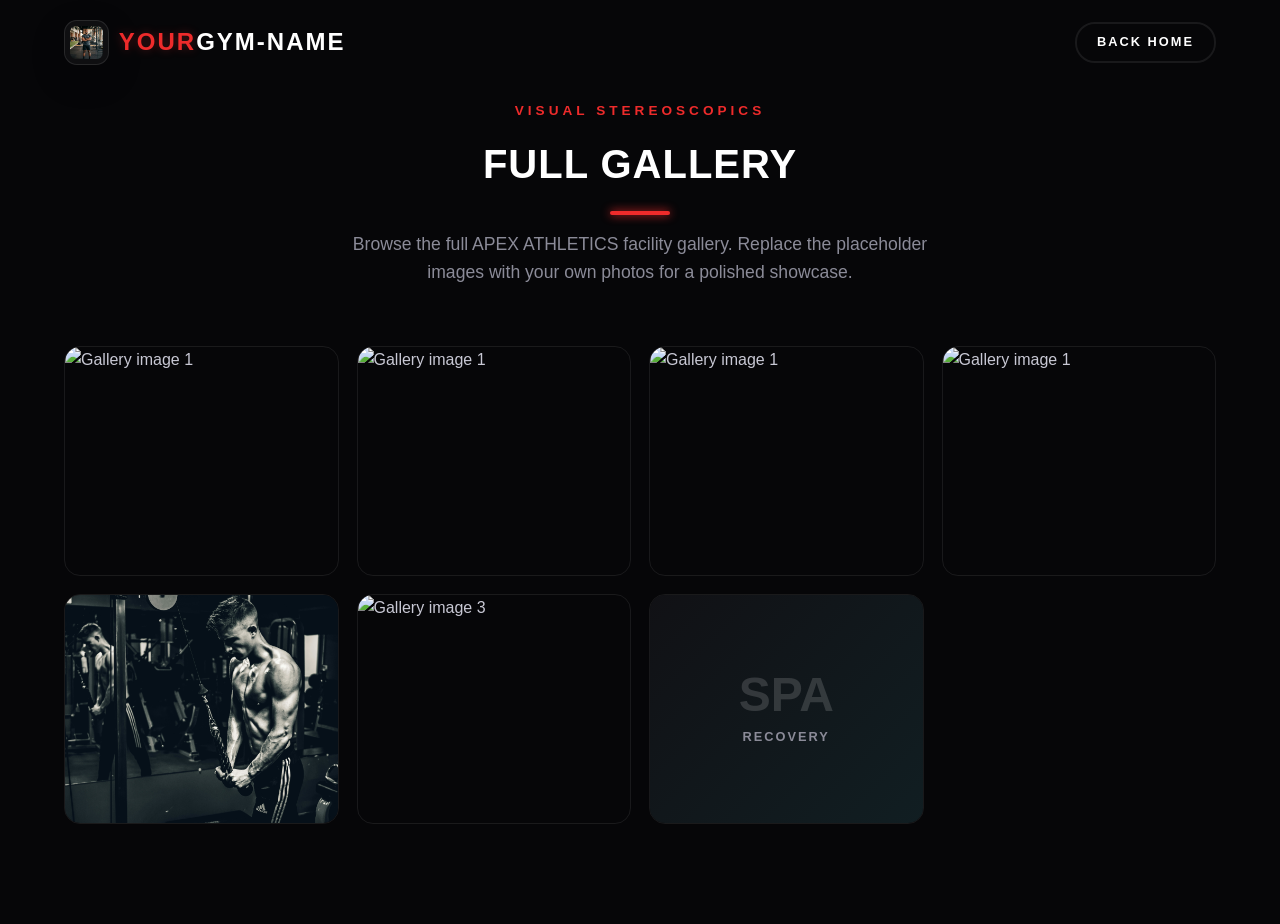
==== commit d7427c1f: "Match gallery header logo/text with index.html" ====
--- a/gallery.html
+++ b/gallery.html
@@ -5,18 +5,23 @@
     <meta name="viewport" content="width=device-width, initial-scale=1.0">
     <title>APEX ATHLETICS | Gallery</title>
     <link rel="stylesheet" href="styles.css">
-    <link rel="icon" type="image/png" sizes="32x32" href="assets/favicon.png">
-    <link rel="icon" type="image/png" sizes="16x16" href="assets/favicon-16x16.png">
-    <link rel="apple-touch-icon" href="assets/apple-touch-icon.png">
+    
+    <!-- Favicon / Logo assets -->
+    <!-- Upload your square brand mark to assets/logo-square.png and favicon to assets/favicon.png -->
+    <link rel="icon" type="image/png" sizes="32x32" href="favicon-32x32.png">
+    <link rel="icon" type="image/png" sizes="16x16" href="favicon-16x16.png">
+    <link rel="apple-touch-icon" href="apple-touch-icon.png">
+    <meta name="theme-color" content="#060608">
+
     <meta name="theme-color" content="#060608">
 </head>
 <body>
+    
     <header class="main-header">
         <div class="container header-container">
-            <a href="index.html" class="logo">
-                <img src="assets/logo-square.png" alt="APEX ATHLETICS Logo" class="logo-img" onerror="this.style.display='none'">
-                <span class="logo-icon">⚡</span>
-                <span class="logo-text"><span class="logo-accent">APEX</span> ATHLETICS</span>
+            <a href="#" class="logo">
+                <img src="assets/trainer-john.png" alt="APEX ATHLETICS Logo" class="logo-img" onerror="this.style.display='none'">
+                <span class="logo-text"><span class="logo-accent">YOUR</span>GYM-NAME</span>
             </a>
             <div class="header-actions">
                 <a href="index.html" class="btn btn-secondary btn-nav-cta">Back Home</a>
